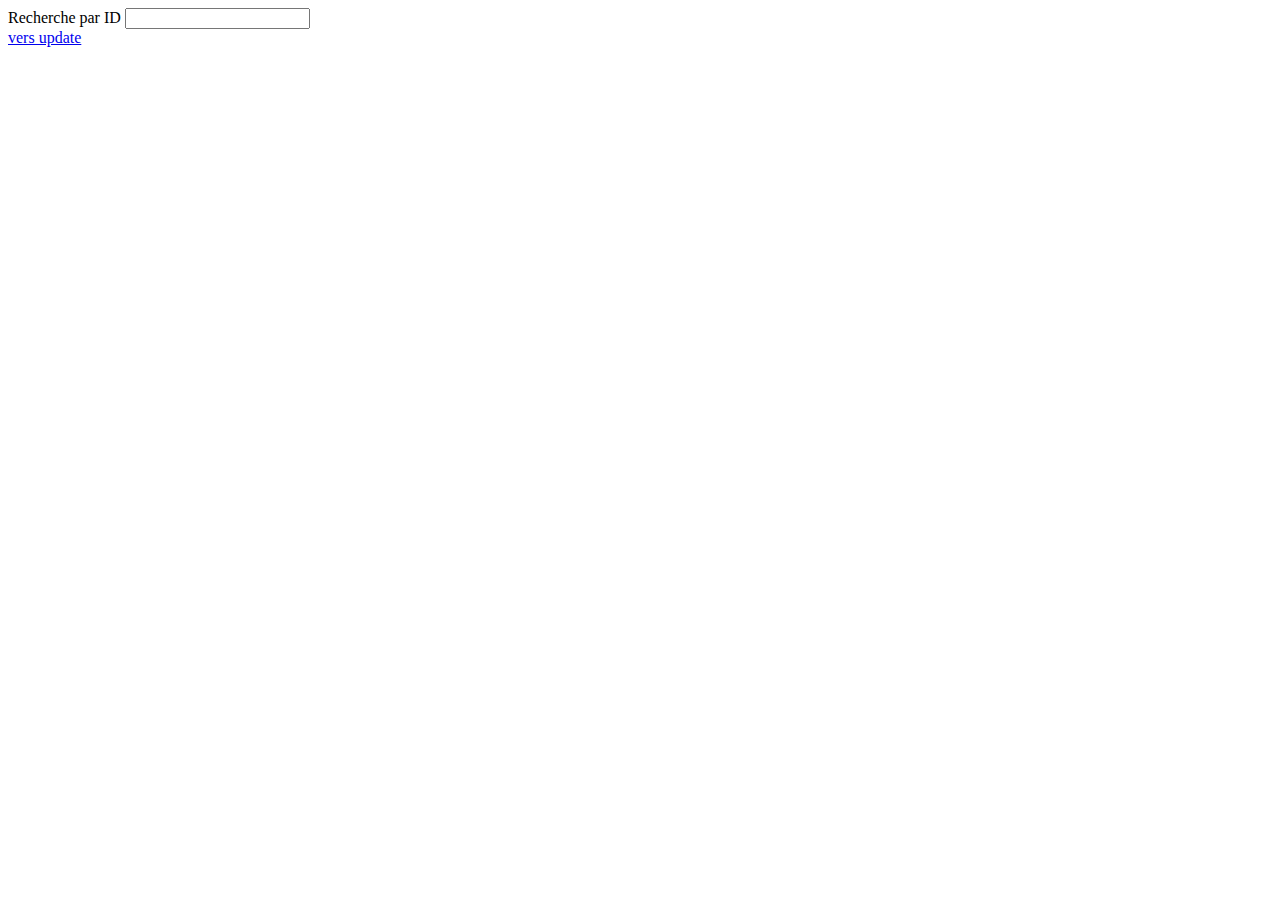
==== fpg-api/fpg-web/index.html @ 774633c5 "aez" ====
<!DOCTYPE html>
<html>
<head>
<title>fpg-web</title>
<script
	src="https://ajax.googleapis.com/ajax/libs/jquery/1.10.2/jquery.min.js"></script>
<script src="scripts/hello.js"></script>
</head>

<body>
	<div>
		<div>
			<form action="">
				Recherche par ID <input type="number">
			</form>
		</div>
		<div>
			<a href="Form.html">vers update</a>
		</div>
	</div>
	<div>
		<p class="greeting-content"></p>
	</div>
</body>
</html>
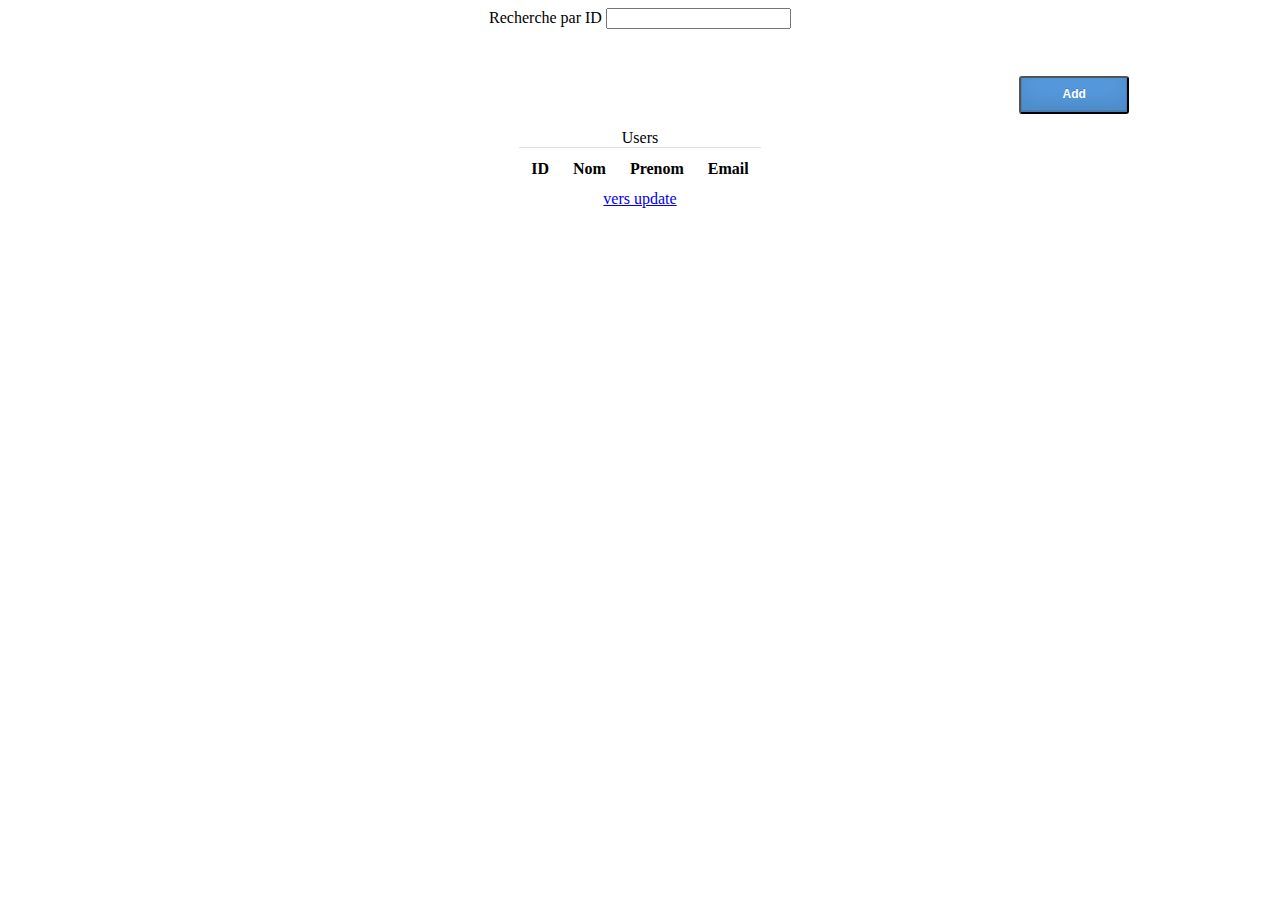
==== commit 21a2f277: "homework" ====
--- a/fpg-api/fpg-web/index.html
+++ b/fpg-api/fpg-web/index.html
@@ -1,10 +1,12 @@
 <!DOCTYPE html>
 <html>
 <head>
+<meta charset="utf-8">
 <title>fpg-web</title>
 <script
 	src="https://ajax.googleapis.com/ajax/libs/jquery/1.10.2/jquery.min.js"></script>
-<script src="scripts/hello.js"></script>
+<script src="scripts/list.js"></script>
+<link rel="stylesheet" type="text/css" href="formstyle.css">
 </head>
 
 <body>
@@ -14,12 +16,32 @@
 				Recherche par ID <input type="number">
 			</form>
 		</div>
+		<div class="tableBouton">
+			<button class="boutonAdd" onclick="location='form.html';">Add</button>
+			<div class="table-responsive">
+				<table class="table table-striped table-sm">
+					<caption>Users</caption>
+					<thead>
+						<tr>
+							<th>ID</th>
+							<th>Nom</th>
+							<th>Prenom</th>
+							<th>Email</th>
+						</tr>
+					</thead>
+
+
+				</table>
+			</div>
+		</div>
 		<div>
-			<a href="Form.html">vers update</a>
+			<a href="form.html">vers update</a>
 		</div>
 	</div>
 	<div>
 		<p class="greeting-content"></p>
 	</div>
+	
+	
 </body>
 </html>
--- a/fpg-api/fpg-web/formstyle.css
+++ b/fpg-api/fpg-web/formstyle.css
@@ -0,0 +1,76 @@
+@charset "ISO-8859-1";
+
+fieldset {
+	display: flex;
+	flex-direction: column;
+	/* 	width: 20%; */
+	align-items: center;
+	text-align: center;
+}
+
+body {
+	display: flex;
+	flex-direction: column;
+	text-align: center;
+}
+
+.table-responsive {
+	display: block;
+	width: 100%;
+	overflow-x: auto;
+	-webkit-overflow-scrolling: touch;
+	-ms-overflow-style: -ms-autohiding-scrollbar;
+}
+
+.table-sm td, .table-sm th {
+	padding: .3rem;
+}
+
+.table td, .table th {
+	padding: .75rem;
+	vertical-align: top;
+	border-top: 1px solid #dee2e6;
+}
+
+table {
+	border-collapse: collapse; margin-left : auto;
+	margin-right: auto;
+	margin-left: auto;
+}
+
+.table-striped tbody tr:nth-of-type(2n+1) {
+	background-color: rgba(0, 0, 0, .05);
+}
+
+.table-sm td, .table-sm th {
+	padding: .3rem;
+}
+
+.table td, .table th {
+	padding: .75rem;
+	vertical-align: top;
+	border-top: 1px solid #dee2e6;
+}
+
+.tableBouton {
+	display: flex;
+	flex-direction: column;
+	margin-top: 2em;
+}
+
+.boutonAdd {
+	width:5%;
+background: #59d;
+color: #fff;
+text-shadow: 0 -1px 0 rgba(0, 0, 0, 0.2);
+display: inline-block;
+min-width: 110px;
+margin: 15px 5px;
+padding: 10px 15px 12px;
+font: 700 12px/1 'Open Sans', sans-serif;
+border-radius: 3px;
+box-shadow: inset 0 -1px 0 1px rgba(0, 0, 0, 0.1), inset 0 -10px 20px rgba(0, 0, 0, 0.1);
+cursor: pointer;
+margin-left: 80%;
+margin-right:20%
+}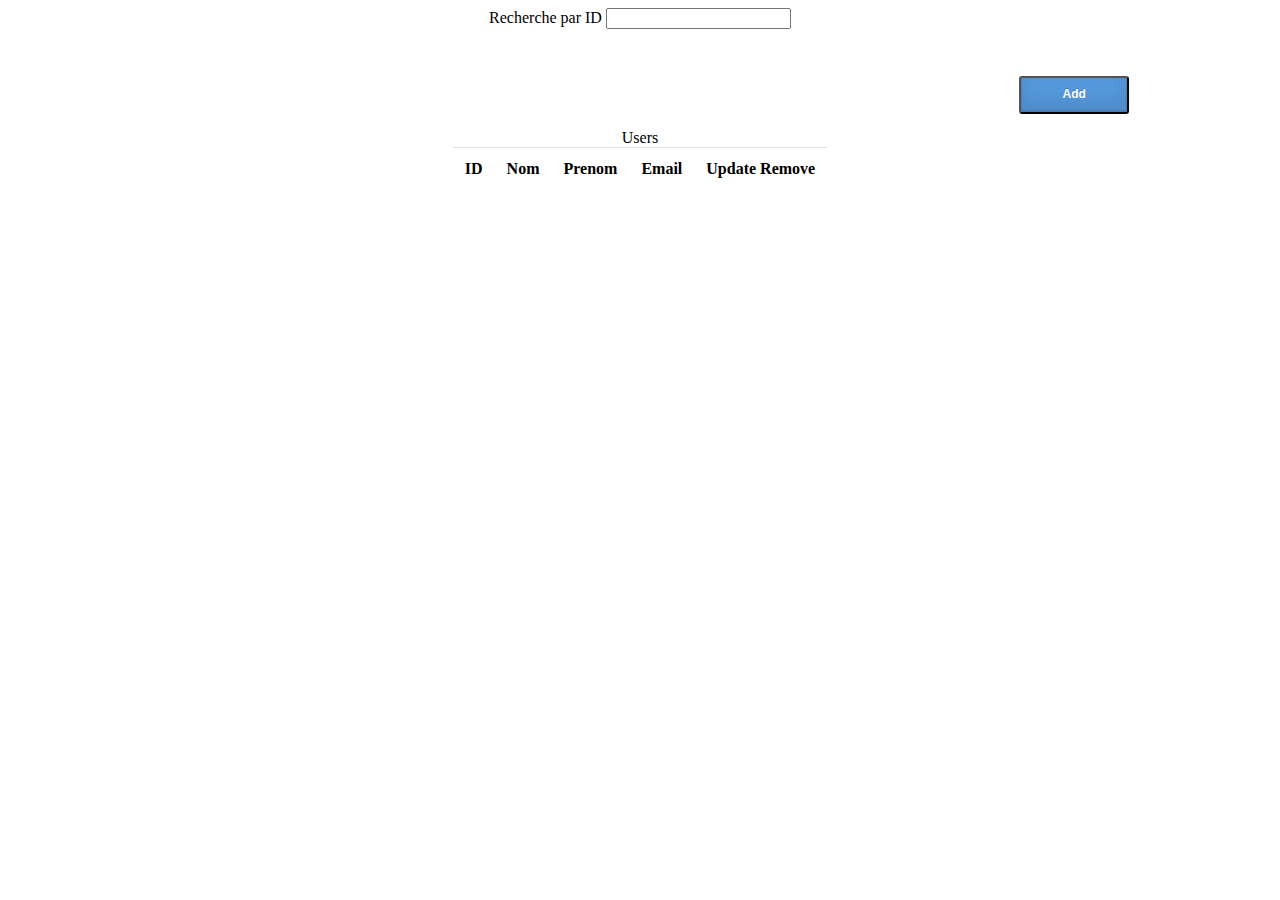
==== commit 3abf2cd7: "CRUD" ====
--- a/fpg-api/fpg-web/index.html
+++ b/fpg-api/fpg-web/index.html
@@ -27,6 +27,7 @@
 							<th>Nom</th>
 							<th>Prenom</th>
 							<th>Email</th>
+							<th>Update Remove</th>
 						</tr>
 					</thead>
 
@@ -35,7 +36,7 @@
 			</div>
 		</div>
 		<div>
-			<a href="form.html">vers update</a>
+
 		</div>
 	</div>
 	<div>
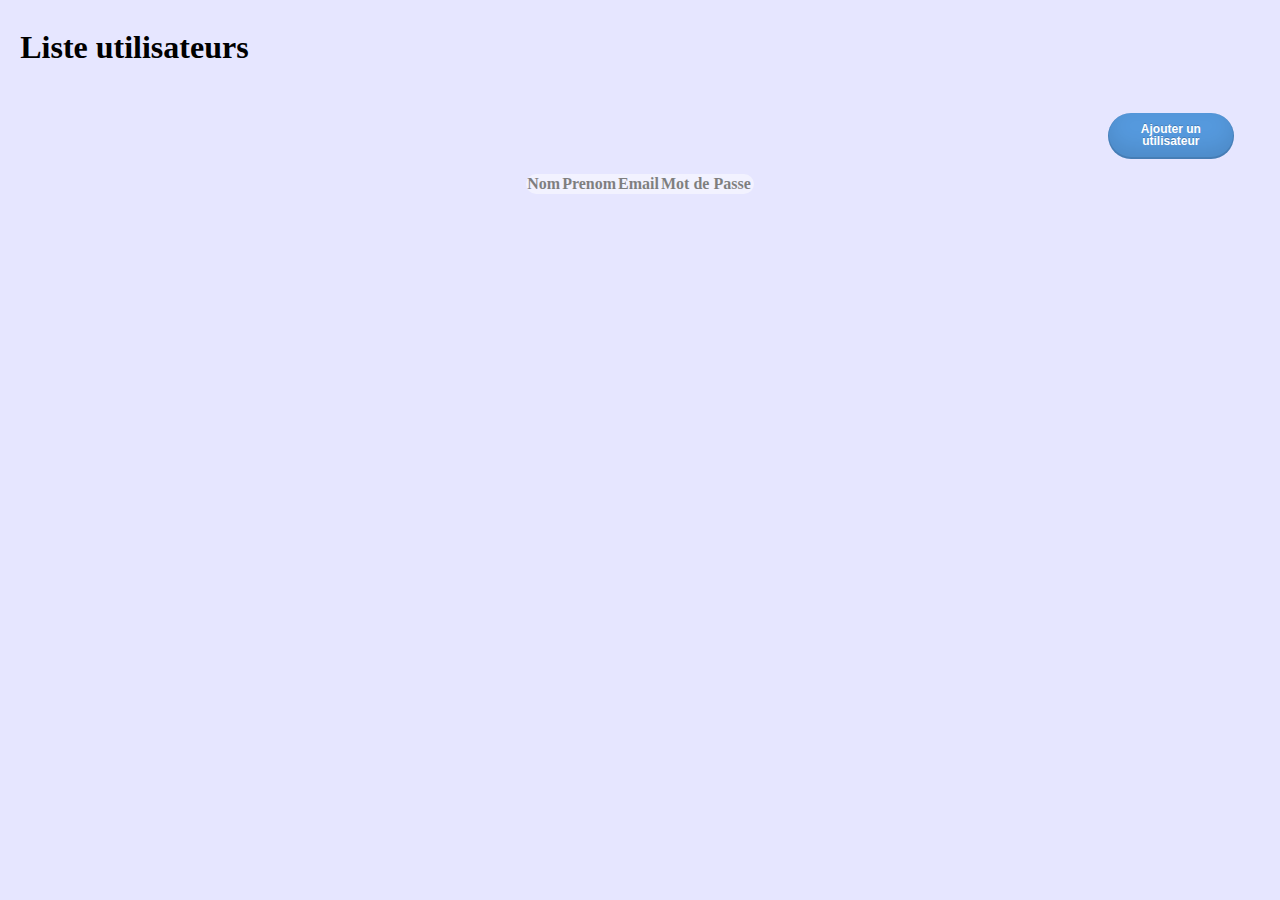
==== commit f35e14e1: "css en cours" ====
--- a/fpg-api/fpg-web/index.html
+++ b/fpg-api/fpg-web/index.html
@@ -6,28 +6,25 @@
 <script
 	src="https://ajax.googleapis.com/ajax/libs/jquery/1.10.2/jquery.min.js"></script>
 <script src="scripts/list.js"></script>
-<link rel="stylesheet" type="text/css" href="formstyle.css">
+<link rel="stylesheet" type="text/css" href="ressources/css/formstyle.css">
 </head>
 
 <body>
 	<div>
 		<div>
-			<form action="">
-				Recherche par ID <input type="number">
-			</form>
+			<h1 id="titreListe">Liste utilisateurs</h1>
 		</div>
 		<div class="tableBouton">
-			<button class="boutonAdd" onclick="location='form.html';">Add</button>
-			<div class="table-responsive">
-				<table class="table table-striped table-sm">
-					<caption>Users</caption>
+			<button class="boutonAdd" onclick="location='form.html';">Ajouter un utilisateur</button>
+			<div >
+				<table>
 					<thead>
 						<tr>
-							<th>ID</th>
 							<th>Nom</th>
 							<th>Prenom</th>
 							<th>Email</th>
-							<th>Update Remove</th>
+							<th>Mot de Passe</th>
+							<th></th>
 						</tr>
 					</thead>
 
--- a/fpg-api/fpg-web/ressources/css/formstyle.css
+++ b/fpg-api/fpg-web/ressources/css/formstyle.css
@@ -0,0 +1,81 @@
+@charset "ISO-8859-1";
+
+fieldset {
+	display: flex;
+	flex-direction: column;
+	width: 20%; 
+	align-items: center;
+	text-align: center;
+	margin-left: auto;
+	
+}
+
+#titreListe{
+	margin-right:80%
+}
+thead{
+
+	opacity: 0.5;
+	background-color: rgba(230, 230, 255,300);
+}
+body {
+	background:#e6e6ff;
+	display: flex;
+	flex-direction: column;
+	text-align: center;
+}
+
+
+
+
+
+table {
+	background: white;
+	border-collapse: collapse;
+	margin-left : auto;
+	margin-right: auto;
+	margin-left: auto;
+	border-radius: 10px;
+
+}
+td{
+	width:6%;
+	padding:10px;
+	background: white;
+	border-top: 1px solid grey;
+	border-bottom: 1px solid grey;
+	border-bottom-right-radius: 10px;
+	border-bottom-left-radius: 10px
+
+}
+
+.tableBouton {
+	display: flex;
+	flex-direction: column;
+	margin-top: 2em;
+}
+button{
+    border:0;
+    background:transparent;
+
+	
+}
+.boutonAdd {
+width:10%;
+background: #59d;
+color: #fff;
+text-shadow: 0 -1px 0 rgba(0, 0, 0, 0.2);
+display: inline-block;
+min-width: 110px;
+margin: 15px 5px;
+padding: 10px 15px 12px;
+font: 700 12px/1 'Open Sans', sans-serif;
+border-radius: 3px;
+box-shadow: inset 0 -1px 0 1px rgba(0, 0, 0, 0.1), inset 0 -10px 20px rgba(0, 0, 0, 0.1);
+cursor: pointer;
+margin-left:87%;
+border-radius: 30px;
+}
+legend{
+	justify-content: center;
+}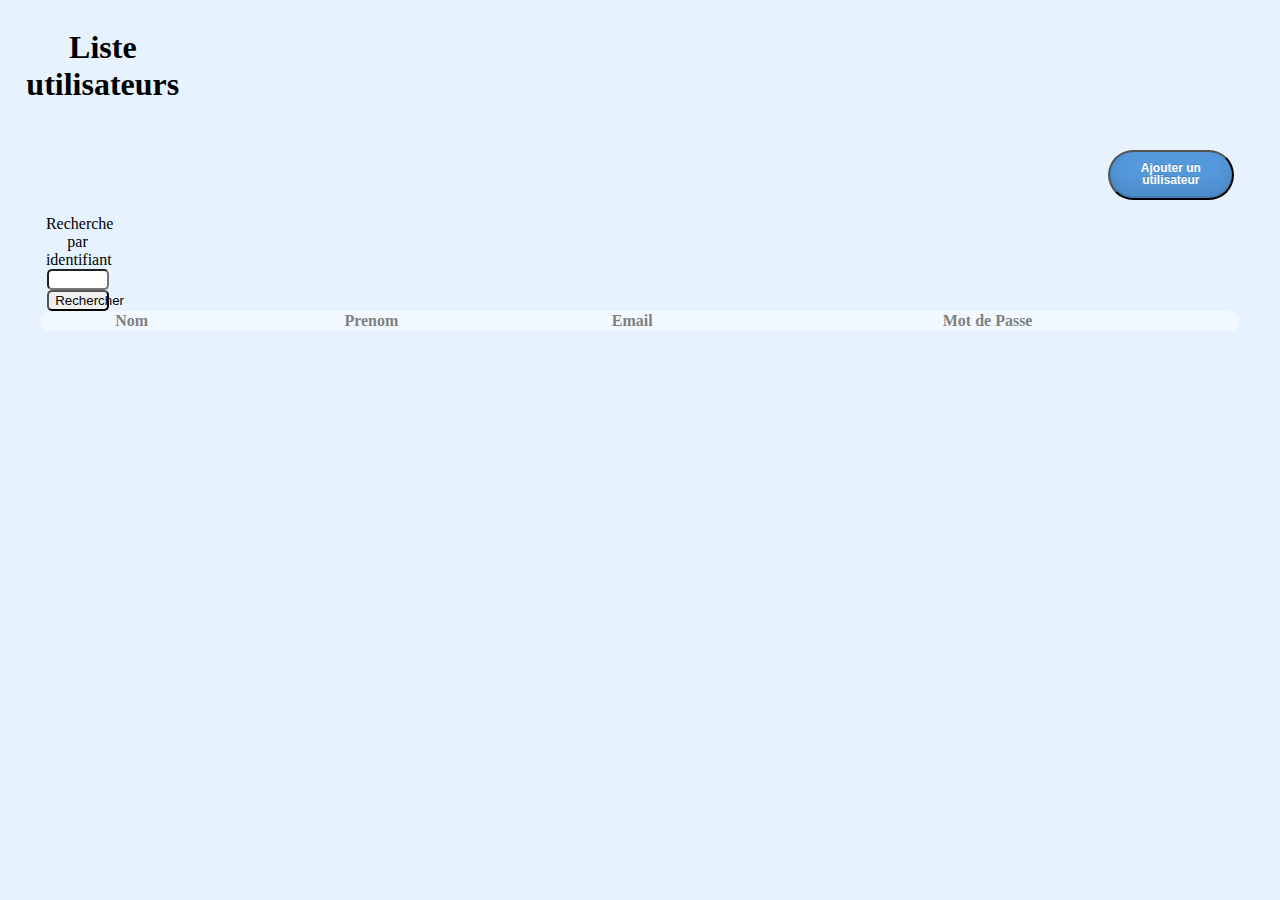
==== commit a04cc34e: "last commit" ====
--- a/fpg-api/fpg-web/index.html
+++ b/fpg-api/fpg-web/index.html
@@ -6,7 +6,8 @@
 <script
 	src="https://ajax.googleapis.com/ajax/libs/jquery/1.10.2/jquery.min.js"></script>
 <script src="scripts/list.js"></script>
-<link rel="stylesheet" type="text/css" href="ressources/css/formstyle.css">
+<link rel="stylesheet" type="text/css"
+	href="ressources/css/formstyle.css">
 </head>
 
 <body>
@@ -15,8 +16,15 @@
 			<h1 id="titreListe">Liste utilisateurs</h1>
 		</div>
 		<div class="tableBouton">
-			<button class="boutonAdd" onclick="location='form.html';">Ajouter un utilisateur</button>
-			<div >
+
+			<button class="boutonAdd" onclick="location='form.html';">Ajouter
+				un utilisateur</button>
+			<form class="recherche" action="">
+				<label>Recherche par identifiant</label><input type="number"
+					id="idRecherche" class="idRecherche" />
+				<button class="idRecherche">Rechercher</button>
+			</form>
+			<div>
 				<table>
 					<thead>
 						<tr>
@@ -32,14 +40,12 @@
 				</table>
 			</div>
 		</div>
-		<div>
-
-		</div>
+		<div></div>
 	</div>
 	<div>
 		<p class="greeting-content"></p>
 	</div>
-	
-	
+
+
 </body>
 </html>
--- a/fpg-api/fpg-web/ressources/css/formstyle.css
+++ b/fpg-api/fpg-web/ressources/css/formstyle.css
@@ -7,19 +7,21 @@
 	align-items: center;
 	text-align: center;
 	margin-left: auto;
-	
+	margin-right: auto;
+	background: white;
+	border-radius: 10px;
 }
 
 #titreListe{
-	margin-right:80%
+	margin-right:85%
 }
 thead{
 
 	opacity: 0.5;
-	background-color: rgba(230, 230, 255,300);
+	background-color: rgba(230, 243, 255,1);
 }
 body {
-	background:#e6e6ff;
+	background:#e6f3ff;
 	display: flex;
 	flex-direction: column;
 	text-align: center;
@@ -34,12 +36,12 @@
 	border-collapse: collapse;
 	margin-left : auto;
 	margin-right: auto;
-	margin-left: auto;
+	width:95%;
 	border-radius: 10px;
 
 }
 td{
-	width:6%;
+	
 	padding:10px;
 	background: white;
 	border-top: 1px solid grey;
@@ -54,7 +56,7 @@
 	flex-direction: column;
 	margin-top: 2em;
 }
-button{
+#boutonUpdateRemove{
     border:0;
     background:transparent;
 
@@ -78,4 +80,57 @@
 }
 legend{
 	justify-content: center;
-}+}
+h1{
+	
+	font-family: calibri;
+}
+
+.formInput{
+	margin-top:1em;
+	margin-bottom: 1em;
+	width:90%;
+	height:30px;
+	border-radius: 5px;
+	
+	
+}
+#codePostal{
+	margin-top:1em;
+	margin-bottom: 1em;
+	width:33%;
+	height:30px;
+	border-radius: 5px;
+}
+label{
+	
+/* 	margin-right: 60%; */
+/* 	text-align: right; */
+}
+.boutonEnregistrer{
+	width:10%;
+background: #59d;
+color: #fff;
+min-width: 110px;
+margin: 15px 5px;
+padding: 10px 15px 12px;
+font: 700 12px/1 'Open Sans', sans-serif;
+border-radius: 3px;
+
+cursor: pointer;
+
+border-radius: 30px;
+	
+}
+.recherche{
+	display:flex;
+	width:5%;
+	flex-direction:column;
+	margin-left: 3%;
+}
+.idRecherche{
+
+	margin-left: 2%;
+	border-radius: 5px;
+
+}
